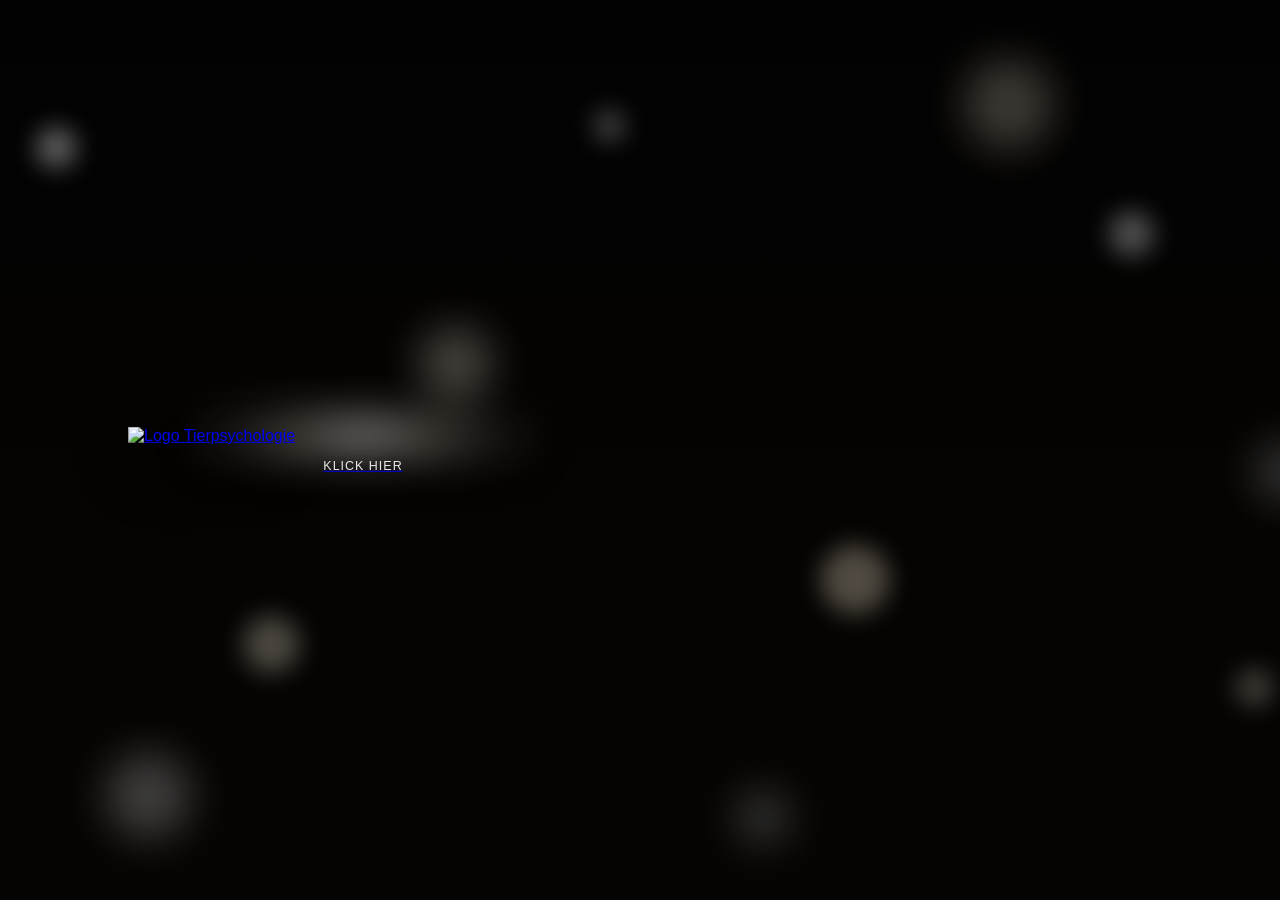
==== index.html @ c2ff5a16 "Add files via upload" ====
<!DOCTYPE html>
<html lang="de">
<head>
  <meta charset="UTF-8" />
  <meta name="viewport" content="width=device-width, initial-scale=1.0" />
  <title>Tierpsychologie | Intro</title>
  
  <script>
    /* Mobile Geräte starten direkt auf home.html statt auf der Intro-Seite. */
    if (window.matchMedia("(max-width: 900px), (pointer: coarse)").matches) {
      window.location.replace("home.html");
    }
  </script>
  <style>
    :root {
      --overlay-light: rgba(32, 24, 18, 0.08);
      --overlay-dark: rgba(32, 24, 18, 0.20);
    }

    * {
      margin: 0;
      padding: 0;
      box-sizing: border-box;
    }

    html,
    body {
      width: 100%;
      height: 100%;
    }

    body {
      font-family: Arial, Helvetica, sans-serif;
      background: #000;
      overflow: hidden;
    }

    body::after {
      content: "";
      position: fixed;
      inset: 0;
      background: #ffffff;
      z-index: 9999;
      pointer-events: none;
      opacity: 1;
      transition: opacity 0.9s ease;
    }

    body.page-visible::after {
      opacity: 0;
    }

    body.page-fade-out::after {
      opacity: 1;
      pointer-events: auto;
    }

    .intro {
      position: relative;
      width: 100%;
      min-height: 100vh;
      background:
        linear-gradient(var(--overlay-light), var(--overlay-dark)),
        url("files/Gassi.jpg") center center / cover no-repeat;
      animation: fadeInPage 1.8s ease forwards;
      opacity: 0;
      overflow: hidden;
    }

    .intro::before,
    .intro::after {
      content: "";
      position: absolute;
      inset: -10%;
      pointer-events: none;
      z-index: 1;
    }

    .intro::before {
      background:
        radial-gradient(circle at 12% 22%, rgba(255,255,255,0.36) 0 20px, transparent 21px),
        radial-gradient(circle at 26% 68%, rgba(255,244,220,0.28) 0 28px, transparent 29px),
        radial-gradient(circle at 48% 20%, rgba(255,255,255,0.24) 0 16px, transparent 17px),
        radial-gradient(circle at 64% 62%, rgba(255,240,210,0.30) 0 34px, transparent 35px),
        radial-gradient(circle at 82% 30%, rgba(255,255,255,0.30) 0 22px, transparent 23px),
        radial-gradient(circle at 90% 72%, rgba(255,248,230,0.24) 0 18px, transparent 19px);
      filter: blur(12px);
      animation: bokehFloat1 6s ease-in-out infinite alternate;
      opacity: 1;
    }

    .intro::after {
      background:
        radial-gradient(circle at 18% 82%, rgba(255,255,255,0.24) 0 42px, transparent 43px),
        radial-gradient(circle at 38% 42%, rgba(255,245,225,0.28) 0 36px, transparent 37px),
        radial-gradient(circle at 58% 84%, rgba(255,255,255,0.20) 0 26px, transparent 27px),
        radial-gradient(circle at 74% 18%, rgba(255,243,220,0.24) 0 44px, transparent 45px),
        radial-gradient(circle at 92% 52%, rgba(255,255,255,0.20) 0 30px, transparent 31px);
      filter: blur(20px);
      animation: bokehFloat2 8s ease-in-out infinite alternate;
      opacity: 0.95;
    }

    .logo-link {
      position: absolute;
      left: 10%;
      top: 50%;
      transform: translateY(-50%);
      display: inline-flex;
      flex-direction: column;
      align-items: center;
      z-index: 3;
      opacity: 0;
      animation:
        fadeInLogo 1.8s ease 0.4s forwards,
        floatLogo 4.8s ease-in-out 2.2s infinite;
    }

    .logo-hint {
      margin-top: 0.9rem;
      font-size: 0.78rem;
      letter-spacing: 0.08em;
      text-transform: uppercase;
      color: rgba(255, 255, 255, 0.9);
      text-shadow: 0 2px 10px rgba(0, 0, 0, 0.35);
    }

    .logo-link:hover {
      animation-play-state: paused;
    }

    .logo-link:hover .logo {
      transform: scale(1.08);
    }

    .logo-link:hover .logo-wrap::after {
      opacity: 1;
      transform: scale(1.1);
    }

    .logo-link:focus-visible {
      outline: 3px solid rgba(255, 255, 255, 0.95);
      outline-offset: 8px;
      border-radius: 18px;
    }

    .logo-wrap {
      position: relative;
      display: inline-block;
    }

    .logo-wrap::before {
      content: "";
      position: absolute;
      left: 50%;
      bottom: -22px;
      transform: translateX(-50%);
      width: 74%;
      height: 30px;
      background: rgba(0, 0, 0, 0.32);
      filter: blur(20px);
      border-radius: 50%;
      z-index: -2;
      animation: shadowFloat 4.8s ease-in-out 2.2s infinite;
    }

    .logo-wrap::after {
      content: "";
      position: absolute;
      inset: -18px;
      background:
        radial-gradient(circle, rgba(255,255,255,0.40) 0%, rgba(255,245,220,0.24) 28%, rgba(255,255,255,0.08) 52%, rgba(255,255,255,0) 75%);
      filter: blur(18px);
      opacity: 0.9;
      z-index: -1;
      pointer-events: none;
      animation: shimmerGlow 2.4s ease-in-out infinite;
      transition: 0.3s ease;
    }

    .logo {
      width: min(40vw, 470px);
      max-width: 80vw;
      height: auto;
      display: block;
      transform-origin: center;
      transition: transform 0.3s ease;
      filter:
        drop-shadow(0 10px 18px rgba(0, 0, 0, 0.22))
        drop-shadow(0 24px 34px rgba(0, 0, 0, 0.18));
      animation: logoSparkle 2.2s ease-in-out infinite;
    }

    @keyframes fadeInPage {
      from {
        opacity: 0;
        transform: scale(1.02);
      }
      to {
        opacity: 1;
        transform: scale(1);
      }
    }

    @keyframes fadeInLogo {
      from {
        opacity: 0;
        transform: translateY(-50%) scale(0.9);
      }
      to {
        opacity: 1;
        transform: translateY(-50%) scale(1);
      }
    }

    @keyframes floatLogo {
      0%, 100% {
        transform: translateY(-50%);
      }
      50% {
        transform: translateY(calc(-50% - 12px));
      }
    }

    @keyframes shadowFloat {
      0%, 100% {
        transform: translateX(-50%) scale(1);
        opacity: 0.30;
      }
      50% {
        transform: translateX(-50%) scale(0.90);
        opacity: 0.16;
      }
    }

    @keyframes shimmerGlow {
      0%, 100% {
        opacity: 0.75;
        transform: scale(1);
        filter: blur(18px);
      }
      50% {
        opacity: 1;
        transform: scale(1.08);
        filter: blur(22px);
      }
    }

    @keyframes logoSparkle {
      0%, 100% {
        filter:
          drop-shadow(0 10px 18px rgba(0, 0, 0, 0.22))
          drop-shadow(0 24px 34px rgba(0, 0, 0, 0.18))
          drop-shadow(0 0 8px rgba(255,255,255,0.10))
          drop-shadow(0 0 14px rgba(255,245,220,0.10));
      }
      50% {
        filter:
          drop-shadow(0 10px 18px rgba(0, 0, 0, 0.22))
          drop-shadow(0 24px 34px rgba(0, 0, 0, 0.18))
          drop-shadow(0 0 18px rgba(255,255,255,0.32))
          drop-shadow(0 0 34px rgba(255,245,220,0.24));
      }
    }

    @keyframes bokehFloat1 {
      0% {
        transform: translate3d(0, 0, 0) scale(1);
      }
      100% {
        transform: translate3d(-34px, -22px, 0) scale(1.08);
      }
    }

    @keyframes bokehFloat2 {
      0% {
        transform: translate3d(0, 0, 0) scale(1);
      }
      100% {
        transform: translate3d(28px, 18px, 0) scale(1.1);
      }
    }

    @media (max-width: 900px) {
      .logo-link {
        left: 5%;
      }

      .logo {
        width: min(50vw, 390px);
      }
    }

    @media (max-width: 700px) {
      .logo-link {
        left: 50%;
        top: 50%;
        transform: translate(-50%, -50%);
        animation:
          fadeInLogoMobile 1.8s ease 0.4s forwards,
          floatLogoMobile 4.8s ease-in-out 2.2s infinite;
      }

      .logo {
        width: min(66vw, 320px);
      }

      .logo-link:hover .logo {
        transform: scale(1.05);
      }

      @keyframes fadeInLogoMobile {
        from {
          opacity: 0;
          transform: translate(-50%, -50%) scale(0.9);
        }
        to {
          opacity: 1;
          transform: translate(-50%, -50%) scale(1);
        }
      }

      @keyframes floatLogoMobile {
        0%, 100% {
          transform: translate(-50%, -50%);
        }
        50% {
          transform: translate(-50%, calc(-50% - 8px));
        }
      }
    }

    @media (max-width: 480px) {
      .logo {
        width: min(74vw, 270px);
      }

      .intro::before {
        opacity: 0.65;
      }

      .intro::after {
        opacity: 0.55;
      }
    }
  </style>
  <link rel="stylesheet" href="files/responsive.css">
</head>
<body class="intro-page">
  <main class="intro">
    <a class="logo-link" href="home.html" aria-label="Zur Home-Seite wechseln" id="intro-logo-link">
      <span class="logo-wrap">
        <img class="logo" src="files/PBlogo6.png" alt="Logo Tierpsychologie" />
      </span>
      <span class="logo-hint">klick hier</span>
    </a>
  </main>

  <script>
    window.addEventListener("load", () => {
      document.body.classList.add("page-visible");
    });

    const introLink = document.getElementById("intro-logo-link");

    introLink.addEventListener("click", function (e) {
      e.preventDefault();
      document.body.classList.remove("page-visible");
      document.body.classList.add("page-fade-out");

      setTimeout(() => {
        window.location.href = introLink.getAttribute("href");
      }, 700);
    });
  </script>
  <script src="files/responsive.js"></script>
</body>
</html>
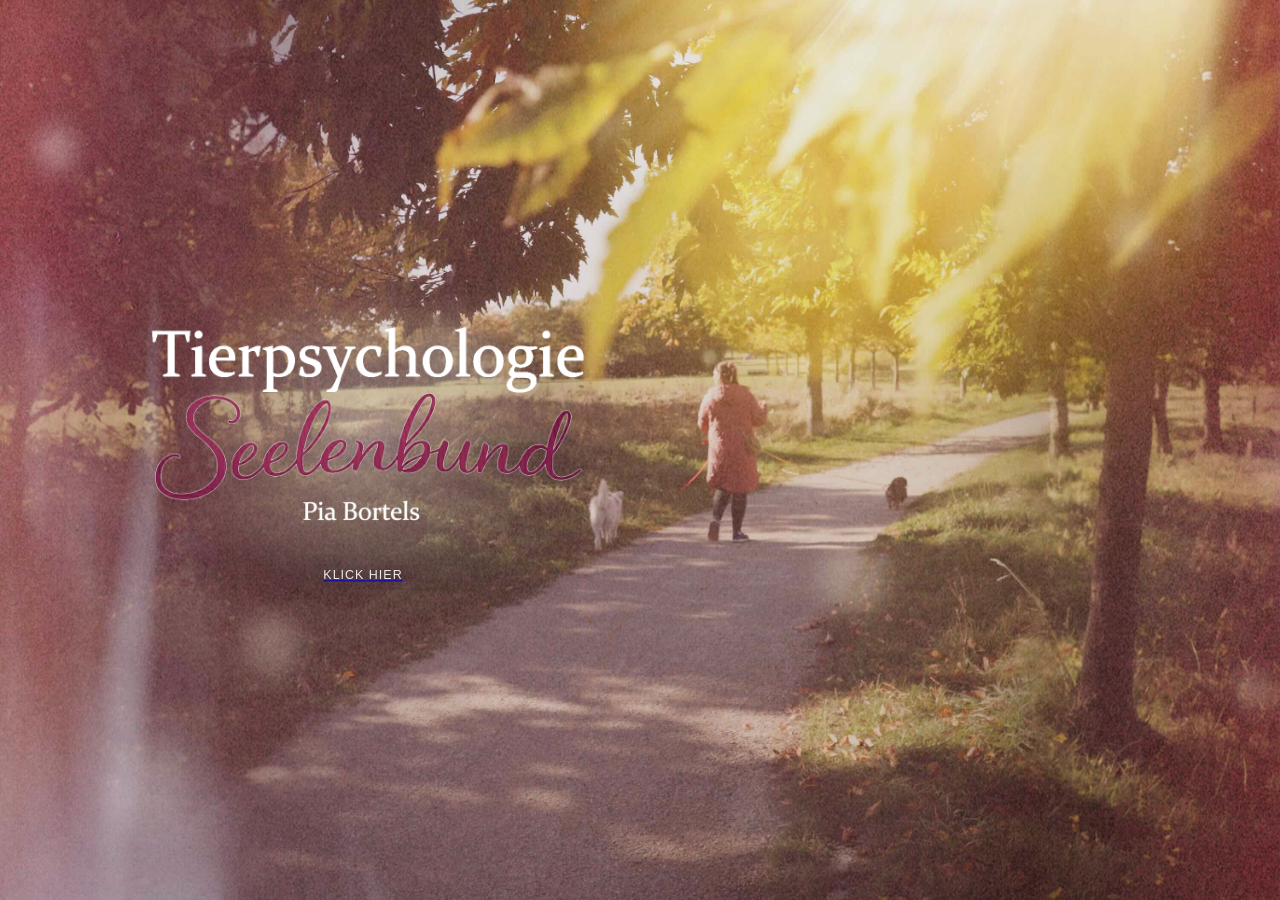
==== commit 6556332d: "Add files via upload" ====
--- a/index.html
+++ b/index.html
@@ -3,6 +3,8 @@
 <head>
   <meta charset="UTF-8" />
   <meta name="viewport" content="width=device-width, initial-scale=1.0" />
+  <link rel="icon" type="image/png" href="./favicon.png?v=1" />
+  <link rel="apple-touch-icon" href="./favicon.png?v=1" />
   <title>Tierpsychologie | Intro</title>
   
   <script>
--- a/files/responsive.css
+++ b/files/responsive.css
@@ -0,0 +1,923 @@
+/* responsive.css
+   Mobile-only Korrekturen und gemeinsames Navigationsverhalten.
+   Desktop bleibt weitgehend von den eingebetteten Seiten-Styles gesteuert.
+*/
+
+:root{
+  --app-vh: 1vh;
+}
+
+.menu-toggle{
+  display:none;
+}
+
+/* Die vorgeschaltete Logo-Seite bleibt bewusst frei von Bedienelementen. */
+.intro-page .language-switcher,
+.intro-page .privacy-consent,
+.intro-page #tawkchat-container,
+.intro-page .tawk-min-container,
+.intro-page .tawk-button,
+.intro-page .tawk-mobile,
+.intro-page iframe[title*="chat" i],
+.intro-page iframe[src*="tawk.to"],
+.intro-page div[id*="tawk"],
+.intro-page div[class*="tawk"] {
+  display: none !important;
+  visibility: hidden !important;
+  pointer-events: none !important;
+}
+
+.year-title{
+  display: none;
+}
+
+@media (max-width: 900px){
+  :root{
+    --header-h: 165px !important;
+    --footer-h: 42px !important;
+  }
+
+  html,
+  body{
+    min-height: 100%;
+    overflow: hidden !important;
+  }
+
+  body{
+    min-height: calc(var(--app-vh) * 100);
+  }
+
+  main{
+    height: calc((var(--app-vh) * 100) - var(--header-h) - var(--footer-h)) !important;
+    overflow-y: auto !important;
+    overflow-x: hidden !important;
+    -webkit-overflow-scrolling: touch;
+    padding-bottom: 0 !important;
+    margin-bottom: 0 !important;
+  }
+
+  .container{
+    width: min(calc(100% - 1rem), var(--max)) !important;
+  }
+
+  header{
+    min-height: var(--header-h) !important;
+    overflow: visible !important;
+  }
+
+  .nav{
+    min-height: var(--header-h) !important;
+    flex-direction: column !important;
+    justify-content: center !important;
+    align-items: center !important;
+    gap: 0.45rem !important;
+    padding: 0.55rem 0 0.7rem !important;
+  }
+
+  .brand{
+  width: 100% !important;
+  justify-content: center !important;
+  padding-left: 1.8rem !important;
+}
+
+  .brand-logo{
+    width: clamp(215px, 58vw, 290px) !important;
+    max-width: 92vw !important;
+    animation: none !important;
+    transform: none !important;
+  }
+
+  .brand:hover .brand-logo{
+    transform: none !important;
+  }
+
+  .menu-toggle{
+    display: inline-flex !important;
+    flex-direction: column !important;
+    justify-content: center !important;
+    align-items: center !important;
+    gap: 6px !important;
+    width: 58px !important;
+    height: 46px !important;
+    border: 1px solid rgba(77, 64, 56, 0.10) !important;
+    border-radius: 999px !important;
+    background: rgba(255,255,255,0.82) !important;
+    cursor: pointer !important;
+    padding: 0 !important;
+    box-shadow:
+      0 8px 18px rgba(99, 74, 58, 0.10),
+      inset 0 1px 8px rgba(255,255,255,0.28) !important;
+    position: relative !important;
+    z-index: 3200 !important;
+  }
+
+  .menu-toggle span{
+    display: block !important;
+    width: 24px !important;
+    height: 2.5px !important;
+    border-radius: 99px !important;
+    background: #6f6159 !important;
+    transition: 0.25s ease !important;
+  }
+
+  .menu-toggle.open span:nth-child(1){
+    transform: translateY(8px) rotate(45deg) !important;
+  }
+
+  .menu-toggle.open span:nth-child(2){
+    opacity: 0 !important;
+  }
+
+  .menu-toggle.open span:nth-child(3){
+    transform: translateY(-8px) rotate(-45deg) !important;
+  }
+
+  .site-nav{
+    width: min(100%, 340px) !important;
+    max-height: 0 !important;
+    overflow: hidden !important;
+    opacity: 0 !important;
+    transform: translateY(-8px) !important;
+    transition: max-height 0.3s ease, opacity 0.25s ease, transform 0.25s ease !important;
+    position: absolute !important;
+    top: calc(100% - 0.2rem) !important;
+    left: 50% !important;
+    translate: -50% 0 !important;
+    z-index: 3000 !important;
+    border-radius: 22px !important;
+    background: rgba(255,255,255,0.96) !important;
+    border: 1px solid rgba(255,255,255,0.62) !important;
+    box-shadow: 0 16px 36px rgba(99, 74, 58, 0.14) !important;
+    backdrop-filter: blur(16px) !important;
+    -webkit-backdrop-filter: blur(16px) !important;
+  }
+
+  .site-nav.open{
+    max-height: 420px !important;
+    opacity: 1 !important;
+    transform: translateY(0) !important;
+  }
+
+  .site-nav ul{
+    display: grid !important;
+    gap: 0.3rem !important;
+    padding: 0.75rem !important;
+    justify-content: stretch !important;
+  }
+
+  .site-nav li{
+    width: 100% !important;
+  }
+
+  .site-nav a{
+    width: 100% !important;
+    text-align: center !important;
+    padding: 0.72rem 0.85rem !important;
+    font-size: 0.95rem !important;
+  }
+
+  .hero{
+    min-height: auto !important;
+    padding: 0.9rem 0 0.8rem !important;
+    align-items: flex-start !important;
+  }
+
+  .hero-grid{
+    grid-template-columns: 1fr !important;
+    gap: 1rem !important;
+    justify-items: center !important;
+    align-items: start !important;
+  }
+
+  .hero-card,
+  .image-card,
+  .service-card,
+  .floating-image-wrap{
+    width: 100% !important;
+    max-width: 100% !important;
+  }
+
+  .hero-card,
+  .service-card{
+    max-height: none !important;
+    overflow: visible !important;
+  }
+
+  .hero-card{
+    padding: 1rem !important;
+  }
+
+  .service-card{
+    padding: 1rem !important;
+  }
+
+  .intro-text,
+  .service-scroll{
+    max-height: none !important;
+    overflow: visible !important;
+    padding-right: 0 !important;
+    padding-bottom: 0 !important;
+    scrollbar-width: auto !important;
+  }
+
+  .intro-text::-webkit-scrollbar,
+  .service-scroll::-webkit-scrollbar{
+    display: none !important;
+  }
+
+  h1{
+    font-size: clamp(1.02rem, 4.8vw, 1.3rem) !important;
+  }
+
+  h2{
+    font-size: clamp(0.98rem, 4.2vw, 1.16rem) !important;
+  }
+
+  p,
+  li{
+    font-size: clamp(0.82rem, 3.6vw, 0.92rem) !important;
+  }
+
+  .footer-inner{
+    font-size: 0.62rem !important;
+    gap: 0.35rem !important;
+  }
+
+  .footer-inner a,
+  .footer-inner div{
+    font-size: 0.62rem !important;
+  }
+
+  .hero-actions{
+    margin-top: 1.15rem !important;
+    gap: 0.45rem !important;
+    flex-direction: row !important;
+    flex-wrap: nowrap !important;
+  }
+
+  .hero-actions .btn{
+    min-height: 38px !important;
+    padding: 0.55rem 0.7rem !important;
+    font-size: 0.78rem !important;
+    line-height: 1.2 !important;
+    flex: 1 1 0 !important;
+    white-space: nowrap !important;
+  }
+
+  .price-badge,
+  .badge{
+    font-size: 0.7rem !important;
+    padding: 0.18rem 0.42rem !important;
+  }
+
+  .service-head{
+    gap: 0.4rem !important;
+  }
+
+  .service-block{
+    padding: 0.85rem 0.75rem !important;
+  }
+
+  /* Mobile-Reihenfolgen */
+  .home-page .image-card{
+    order: 1 !important;
+  }
+
+  .home-page .hero-card{
+    order: 2 !important;
+  }
+
+  .philosophie-page .hero-card{
+    order: 1 !important;
+  }
+
+  .philosophie-page .image-card{
+    order: 2 !important;
+  }
+
+  .philosophie-page .hero-card{
+    margin-top: 0 !important;
+  }
+
+  .philosophie-page .image-card{
+    width: min(100%, 420px) !important;
+  }
+
+  .philosophie-page .hero-visual{
+    aspect-ratio: 4 / 5.25 !important;
+    background:
+      linear-gradient(rgba(255,255,255,0.10), rgba(255,255,255,0.10)),
+      url('files/FotoHundPia.jpg') center center / cover no-repeat !important;
+    cursor: pointer !important;
+    position: relative !important;
+  }
+
+  .philosophie-page .hero-visual.mobile-alt{
+    background:
+      linear-gradient(rgba(255,255,255,0.10), rgba(255,255,255,0.10)),
+      url('files/pia2026.jpg') center center / cover no-repeat !important;
+  }
+
+  .philosophie-page .image-label,
+  .philosophie-page .image-label-hover{
+    position: absolute !important;
+    left: 0.7rem !important;
+    bottom: 0.6rem !important;
+    font-size: 0.74rem !important;
+    line-height: 1 !important;
+    color: #ffffff !important;
+    background: none !important;
+    border: none !important;
+    padding: 0 !important;
+    text-shadow: 0 1px 6px rgba(0,0,0,0.55) !important;
+  }
+
+  .philosophie-page .image-label-hover{
+    opacity: 0 !important;
+    pointer-events: none !important;
+  }
+
+  .philosophie-page .hero-visual.mobile-alt .image-label{
+    opacity: 0 !important;
+  }
+
+  .philosophie-page .hero-visual.mobile-alt .image-label-hover{
+    opacity: 1 !important;
+  }
+
+  .kontakt-page .hero-grid{
+    gap: 0.35rem !important;
+  }
+
+  .kontakt-page .floating-image-wrap{
+    width: min(210px, 66vw) !important;
+    min-height: 145px !important;
+    margin-bottom: -0.1rem !important;
+  }
+
+  .kontakt-page .floating-image{
+    max-width: min(200px, 64vw) !important;
+  }
+
+  .kontakt-page .hero-card{
+    margin-top: -0.1rem !important;
+  }
+
+  .kontakt-page .contact-info p{
+    font-size: 0.8rem !important;
+    line-height: 1.42 !important;
+  }
+
+  /* Mobile: keine internen Scrollboxen in Leistungen/Qualifikationen */
+  .leistungen-page .service-card,
+  .qualifikationen-page .service-card{
+    max-height: none !important;
+  }
+
+  .leistungen-page .service-scroll,
+  .qualifikationen-page .service-scroll{
+    max-height: none !important;
+    overflow: visible !important;
+  }
+
+  /* Mobile Qualifikationen */
+  .qualifikationen-page .service-block:first-of-type .service-head,
+  .qualifikationen-page .service-block:first-of-type .logo-block > div{
+    display: none !important;
+  }
+
+  .qualifikationen-page .service-block:first-of-type{
+    padding: 0.45rem 0.2rem 0.15rem !important;
+    background: transparent !important;
+    border: none !important;
+    box-shadow: none !important;
+  }
+
+  .qualifikationen-page .service-block:first-of-type .logo-block{
+    display: flex !important;
+    justify-content: flex-end !important;
+    align-items: center !important;
+    grid-template-columns: none !important;
+    gap: 0 !important;
+  }
+
+  .qualifikationen-page .service-block:first-of-type .atn-logo-link{
+    width: 96px !important;
+    height: 96px !important;
+    justify-self: end !important;
+  }
+
+  .qualifikationen-page .service-block:first-of-type .atn-logo-link img{
+    width: 78px !important;
+  }
+
+  .qualifikationen-page .training-row{
+    grid-template-columns: 82px minmax(0, 1fr) 118px !important;
+    gap: 0.45rem !important;
+    padding: 0.62rem 0.52rem !important;
+    align-items: start !important;
+  }
+
+
+  .qualifikationen-page .training-year,
+  .qualifikationen-page .training-topic,
+  .qualifikationen-page .training-teacher{
+    font-size: 0.73rem !important;
+    line-height: 1.32 !important;
+    overflow-wrap: anywhere !important;
+  }
+
+  .qualifikationen-page .training-year{
+    color: #a97f60 !important;
+  }
+
+  .qualifikationen-page .training-year::before,
+  .qualifikationen-page .training-topic::before,
+  .qualifikationen-page .training-teacher::before,
+  .qualifikationen-page .training-month::before,
+  .qualifikationen-page .training-title::before{
+    content: none !important;
+  }
+
+@media (max-width: 760px){
+  .qualifikationen-page .training-table{
+    display: block !important;
+    margin-top: 0.9rem !important;
+    margin-bottom: 1.25rem !important;
+  }
+
+  .qualifikationen-page .training-table::before{
+    content: attr(data-year);
+    display: block;
+    font-size: 1rem;
+    font-weight: 700;
+    color: var(--text);
+    margin: 0.2rem 0 0.55rem;
+  }
+
+  .qualifikationen-page .training-row.training-head{
+    display: none !important;
+  }
+}
+
+@media (max-width: 420px){
+  :root{
+    --header-h: 158px !important;
+    --footer-h: 40px !important;
+  }
+
+  .brand-logo{
+    width: clamp(200px, 56vw, 250px) !important;
+  }
+
+  .menu-toggle{
+    width: 54px !important;
+    height: 44px !important;
+  }
+
+  .site-nav{
+    width: min(calc(100vw - 1rem), 320px) !important;
+  }
+
+  .hero-actions .btn{
+    font-size: 0.74rem !important;
+  }
+
+  .qualifikationen-page .training-row{
+    grid-template-columns: 70px minmax(0, 1fr) 102px !important;
+    gap: 0.35rem !important;
+  }
+
+
+  .qualifikationen-page .training-year,
+  .qualifikationen-page .training-topic,
+  .qualifikationen-page .training-teacher{
+    font-size: 0.68rem !important;
+    line-height: 1.28 !important;
+  }
+}
+@media (min-width: 761px){
+  .qualifikationen-page .year-title{
+    display: none !important;
+  }
+
+  .qualifikationen-page .training-row.training-head{
+    display: grid !important;
+  }
+}
+.mobile-year-title{
+  display: none;
+}
+
+@media (max-width: 760px){
+  .mobile-year-title{
+    display: block;
+    font-size: 1rem;
+    font-weight: 700;
+    color: var(--text);
+    margin: 0.2rem 0 0.55rem;
+  }
+}
+@media (max-width: 760px){
+  #tawkchat-container,
+  .tawk-min-container,
+  .tawk-button,
+  .tawk-mobile,
+  iframe[title*="chat" i],
+  iframe[src*="tawk.to"],
+  div[id*="tawk"],
+  div[class*="tawk"]{
+    display: none !important;
+    visibility: hidden !important;
+    opacity: 0 !important;
+    pointer-events: none !important;
+  }
+}
+
+}
+
+/* Einheitlicher Sprachumschalter für alle Seiten */
+.site-nav a {
+  text-transform: capitalize !important;
+}
+
+.language-switcher {
+  position: fixed !important;
+  top: 0.78rem !important;
+  right: 0.9rem !important;
+  bottom: auto !important;
+  left: auto !important;
+  z-index: 4800;
+  font-family: Arial, Helvetica, sans-serif;
+}
+
+.language-switcher-toggle {
+  min-width: 42px;
+  height: 38px;
+  padding: 0 0.72rem;
+  border: 1px solid rgba(77, 64, 56, 0.14);
+  border-radius: 999px;
+  color: #4d4038;
+  background: rgba(255,255,255,0.9);
+  box-shadow: 0 6px 18px rgba(99,74,58,0.1);
+  cursor: pointer;
+  font: 700 0.78rem/1 Arial, Helvetica, sans-serif;
+}
+
+.language-switcher-menu {
+  position: absolute;
+  top: calc(100% + 0.45rem);
+  right: 0;
+  display: grid;
+  min-width: 155px;
+  padding: 0.38rem;
+  border: 1px solid rgba(77, 64, 56, 0.12);
+  border-radius: 14px;
+  background: rgba(255,255,255,0.96);
+  box-shadow: 0 14px 34px rgba(99,74,58,0.15);
+  backdrop-filter: blur(12px);
+}
+
+.language-switcher-menu[hidden] { display: none; }
+
+.language-option {
+  padding: 0.55rem 0.68rem;
+  border: 0;
+  border-radius: 9px;
+  color: #4d4038;
+  background: transparent;
+  cursor: pointer;
+  font: 500 0.82rem/1.25 Arial, Helvetica, sans-serif;
+  text-align: left;
+}
+
+.language-option:hover,
+.language-option:focus-visible,
+.language-option.active {
+  background: rgba(216,190,165,0.3);
+  outline: none;
+}
+
+#google_translate_element,
+.goog-te-banner-frame,
+.goog-te-balloon-frame,
+.skiptranslate iframe,
+#goog-gt-tt,
+.goog-te-spinner-pos,
+.VIpgJd-ZVi9od-ORHb-OEVmcd,
+.VIpgJd-ZVi9od-aZ2wEe-wOHMyf { display: none !important; }
+
+body { top: 0 !important; }
+
+html.translation-pending body {
+  opacity: 0 !important;
+}
+
+@media (max-width: 760px) {
+  .language-switcher { top: 0.45rem !important; right: 0.5rem !important; bottom: auto !important; left: auto !important; }
+  .language-switcher-toggle { height: 34px; min-width: 38px; padding: 0 0.58rem; }
+}
+
+/* Einheitlicher Footer mit Kontakt-Symbolen */
+.footer-inner {
+  display: grid !important;
+  grid-template-columns: minmax(0, 1fr) auto minmax(0, 1fr) !important;
+  align-items: center !important;
+  gap: 0.8rem !important;
+}
+
+.footer-copyright {
+  min-width: 0;
+  font-size: 0.68rem;
+  line-height: 1.2 !important;
+  white-space: normal;
+}
+
+.footer-brandline {
+  display: block;
+  margin-top: 0.12rem;
+  font-size: 0.74em;
+  line-height: 1.15;
+}
+
+.trust-closing {
+  display: block;
+}
+
+/* Kompakte Preisbadges, damit sie den Text nicht überdecken. */
+.price-badge {
+  padding: 0.26rem 0.58rem !important;
+  font-size: 0.76rem !important;
+  line-height: 1.15 !important;
+}
+
+.service-subtitle {
+  margin-top: -0.35rem !important;
+  margin-bottom: 0.65rem !important;
+}
+
+.offer-more > p {
+  margin-top: 0 !important;
+  margin-bottom: 0.65rem !important;
+  line-height: 1.55 !important;
+}
+
+.offer-more > p + p {
+  margin-top: 0 !important;
+}
+
+.offer-more-closing {
+  line-height: 1.55 !important;
+}
+
+.footer-socials {
+  display: flex;
+  align-items: center;
+  justify-content: center;
+  gap: 0.38rem;
+}
+
+.footer-icon {
+  display: inline-flex !important;
+  align-items: center;
+  justify-content: center;
+  width: 27px;
+  height: 27px;
+  padding: 0 !important;
+  border: 1px solid rgba(77, 64, 56, 0.15);
+  border-radius: 50%;
+  color: #75655b !important;
+  background: rgba(255,255,255,0.7);
+  transition: color 0.2s ease, border-color 0.2s ease, background 0.2s ease, transform 0.2s ease;
+}
+
+.footer-icon:hover,
+.footer-icon:focus-visible {
+  color: #b27659 !important;
+  border-color: rgba(178,118,89,0.35);
+  background: #fff;
+  outline: none;
+  transform: translateY(-1px);
+}
+
+.footer-icon svg {
+  width: 14px;
+  height: 14px;
+  fill: none;
+  stroke: currentColor;
+  stroke-width: 1.8;
+  stroke-linecap: round;
+  stroke-linejoin: round;
+}
+
+.footer-icon-facebook svg { fill: currentColor; stroke: none; }
+
+.footer-inner > a:last-child {
+  justify-self: end;
+}
+
+@media (max-width: 760px) {
+  .footer-inner { gap: 0.35rem !important; }
+  .footer-copyright { font-size: 0.5rem; }
+  .footer-brandline { font-size: 0.74em; }
+  .footer-socials { gap: 0.2rem; }
+  .footer-icon { width: 22px; height: 22px; }
+  .footer-icon svg { width: 12px; height: 12px; }
+  .footer-inner > a:last-child { font-size: 0.56rem !important; }
+}
+
+/* Startseite auf üblichen Desktop- und Laptop-Höhen vollständig im Sichtbereich halten. */
+@media (min-width: 901px) {
+  .home-page main {
+    overflow: hidden !important;
+  }
+
+  .home-page .hero {
+    height: 100% !important;
+    min-height: 0 !important;
+    padding: clamp(0.55rem, 1.8vh, 1.25rem) 0 !important;
+  }
+
+  .home-page .hero-grid {
+    width: 100% !important;
+    grid-template-columns: minmax(0, 460px) minmax(0, 520px) !important;
+    gap: clamp(1rem, 3vw, 3rem) !important;
+  }
+
+  .home-page .hero-card,
+  .home-page .image-card {
+    min-width: 0 !important;
+  }
+
+  .home-page .image-stage {
+    height: min(624px, calc(100vh - var(--header-h) - var(--footer-h) - 3.5rem)) !important;
+    min-height: 300px;
+    aspect-ratio: auto !important;
+  }
+
+  .home-page .hero-visual {
+    height: 100% !important;
+    aspect-ratio: auto !important;
+  }
+}
+
+@media (min-width: 901px) and (max-height: 760px) {
+  .home-page .hero-card {
+    padding: 1rem 1.15rem !important;
+  }
+
+  .home-page h1 {
+    margin-bottom: 0.85rem !important;
+    font-size: clamp(1rem, 1.2vw, 1.25rem) !important;
+  }
+
+  .home-page .intro-text p {
+    margin-bottom: 0.42rem !important;
+    font-size: 0.82rem !important;
+    line-height: 1.4 !important;
+  }
+
+  .home-page .hero-actions {
+    margin-top: 0.9rem !important;
+  }
+
+  .home-page .trust-panel {
+    padding: 0.9rem 1rem !important;
+  }
+
+  .home-page .trust-panel h2 {
+    margin-bottom: 0.75rem !important;
+    font-size: 1rem !important;
+  }
+
+  .home-page .trust-panel p {
+    margin-bottom: 0.42rem !important;
+    font-size: clamp(0.66rem, 1.05vw, 0.8rem) !important;
+    line-height: 1.36 !important;
+  }
+}
+
+/* Auch schmale Desktopfenster bleiben zweispaltig und benötigen keinen Seiten-Scroll. */
+@media (hover: hover) and (pointer: fine) and (min-width: 680px) and (max-width: 900px) {
+  .home-page main {
+    overflow: hidden !important;
+  }
+
+  .home-page .hero {
+    height: 100% !important;
+    min-height: 0 !important;
+    padding: 0.55rem 0 !important;
+    align-items: center !important;
+  }
+
+  .home-page .hero-grid {
+    width: 100% !important;
+    grid-template-columns: minmax(0, 1fr) minmax(0, 1.08fr) !important;
+    gap: 0.8rem !important;
+    align-items: center !important;
+  }
+
+  .home-page .hero-card {
+    order: 1 !important;
+    padding: 0.75rem !important;
+  }
+
+  .home-page .image-card {
+    order: 2 !important;
+    width: 100% !important;
+    padding: 0.5rem !important;
+  }
+
+  .home-page .image-stage {
+    height: calc((var(--app-vh) * 100) - var(--header-h) - var(--footer-h) - 2.1rem) !important;
+    min-height: 280px;
+    aspect-ratio: auto !important;
+  }
+
+  .home-page .hero-visual {
+    height: 100% !important;
+    aspect-ratio: auto !important;
+  }
+
+  .home-page h1 {
+    margin-bottom: 0.7rem !important;
+    font-size: clamp(0.92rem, 1.75vw, 1.08rem) !important;
+  }
+
+  .home-page .intro-text p {
+    margin-bottom: 0.34rem !important;
+    font-size: clamp(0.7rem, 1.45vw, 0.8rem) !important;
+    line-height: 1.35 !important;
+  }
+
+  .home-page .hero-actions {
+    margin-top: 0.65rem !important;
+  }
+
+  .home-page .image-card .trust-panel h2 {
+    margin-bottom: 0.55rem !important;
+    font-size: 0.9rem !important;
+  }
+
+  .home-page .image-card .trust-panel p {
+    font-size: clamp(0.58rem, 1.25vw, 0.68rem) !important;
+    line-height: 1.28 !important;
+  }
+}
+
+@media (min-width: 901px) and (max-height: 600px) {
+  .home-page .image-stage {
+    min-height: 260px;
+  }
+
+  .home-page .trust-panel h2 {
+    margin-bottom: 0.5rem !important;
+    font-size: 0.9rem !important;
+  }
+
+  .home-page .trust-panel p {
+    margin-bottom: 0.28rem !important;
+    font-size: 0.61rem !important;
+    line-height: 1.25 !important;
+  }
+}
+
+/* Auf Mobilgeräten bleibt der komplette Verschwiegenheitstext im Bild sichtbar. */
+@media (max-width: 900px) {
+  .home-page .image-card {
+    width: min(100%, 430px) !important;
+  }
+
+  .home-page .trust-panel {
+    padding: clamp(0.65rem, 3vw, 0.9rem) !important;
+  }
+
+  .home-page .trust-panel h2 {
+    margin: 0 0 0.58rem !important;
+    font-size: clamp(0.88rem, 3.8vw, 1.02rem) !important;
+    line-height: 1.18 !important;
+  }
+
+  .home-page .trust-panel p {
+    margin: 0 0 0.38rem !important;
+    font-size: clamp(0.6rem, 2.65vw, 0.74rem) !important;
+    line-height: 1.32 !important;
+  }
+}
+
+@media (max-width: 380px) {
+  .home-page .trust-panel {
+    padding: 0.58rem 0.65rem !important;
+  }
+
+  .home-page .trust-panel h2 {
+    margin-bottom: 0.42rem !important;
+    font-size: 0.84rem !important;
+  }
+
+  .home-page .trust-panel p {
+    margin-bottom: 0.3rem !important;
+    font-size: 0.59rem !important;
+    line-height: 1.27 !important;
+  }
+}
